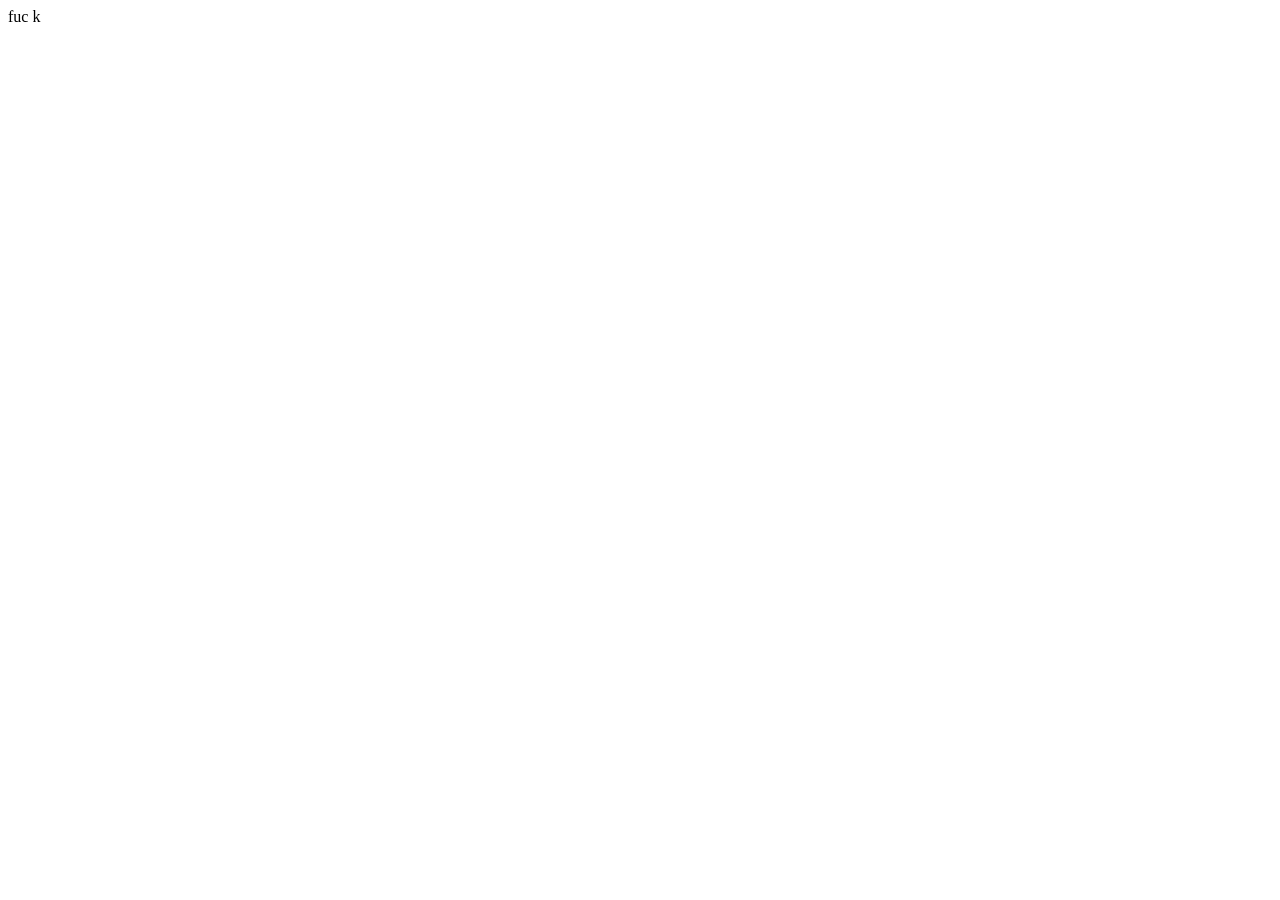
==== gorgu.html @ b9a4fdd4 "wow" ====
<!DOCTYPE html>
<html lang="en">
  <head>
    <meta charset="UTF-8" />
    <meta name="viewport" content="width=device-width, initial-scale=1.0" />
    <meta http-equiv="X-UA-Compatible" content="ie=edge" />
    <link href="style.css" rel="stylesheet" type="text/css" />
    <title>Static Template</title>
  </head>
  <body>
     
       
        fuc k
        
        
        
        
        
        
            <script src="script.js"></script>
  </body>
</html>
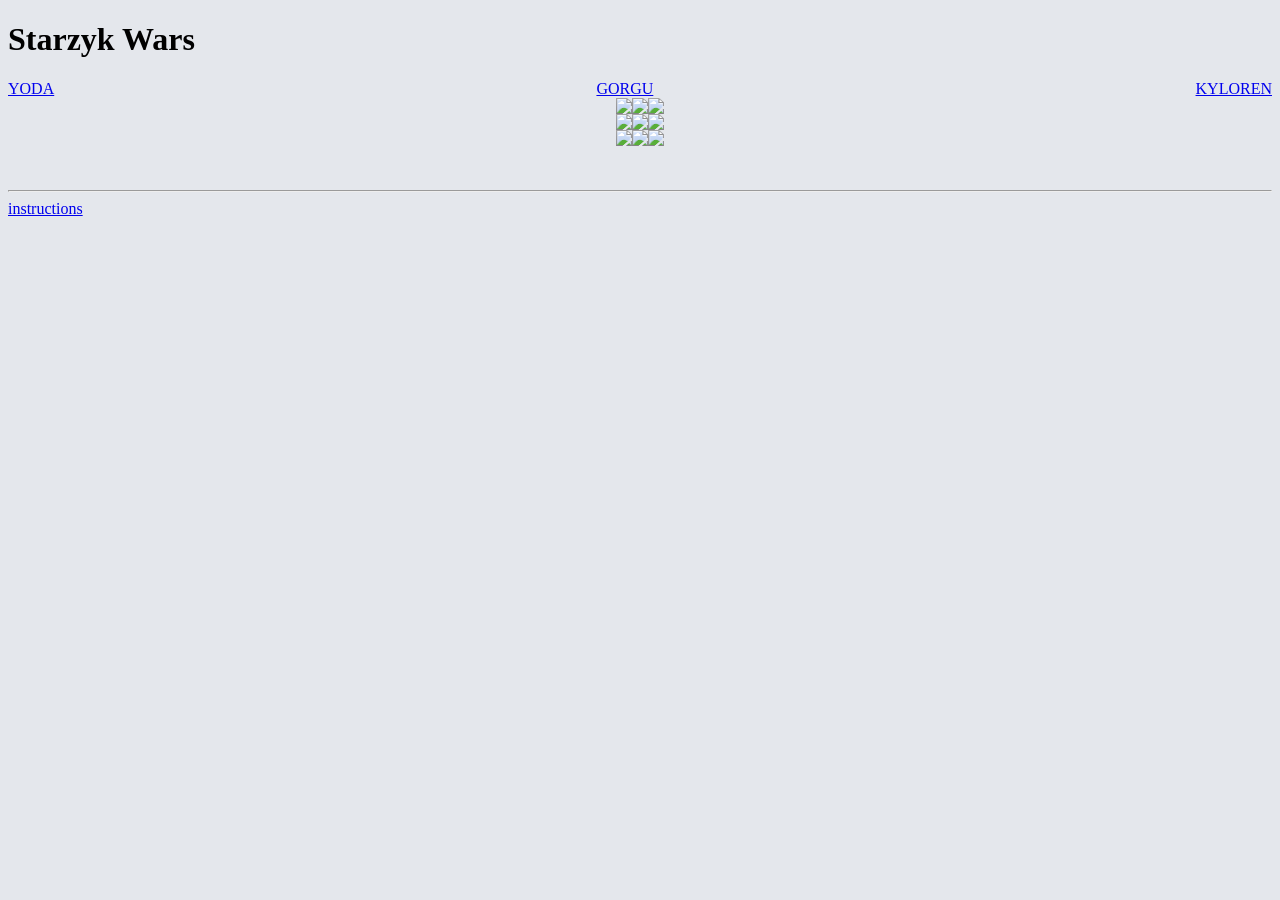
==== commit f914db0a: "Please enter the commit message for your changes. Lines starting hello" ====
--- a/gorgu.html
+++ b/gorgu.html
@@ -7,10 +7,28 @@
     <link href="style.css" rel="stylesheet" type="text/css" />
     <title>Static Template</title>
   </head>
+      <h1>Starzyk Wars</h1>
+  <nav>
+      <a href="index.html">YODA</a>
+      <a href="gorgu.html">GORGU</a>
+ <a href="kyloren.html">KYLOREN</a>
+      <!-- add 3 page of starwars hero of your choice -->
+    </nav>
   <body>
-     
+     <div class="row">
+      <img src="image/row-1-column-1.png"> <img src="image/row-1-column-2.png"> <img src="image/row-1-column-3.png"> 
+     </div>
+      <div class="row">
+      <img src="image/row-2-column-1.png"> <img src="image/row-2-column-2.png"> <img src="image/row-2-column-3.png"> 
+      </div>
+      <div class="row">
+      <img src=image/row-3-column-1.png> <img src="image/row-3-column-2.png"> <img src="image/row-3-column-3.png">
+   </div>
+    <br /><br />
+    <hr />
+    <a href="instruction.html">instructions</a>
        
-        fuc k
+        
         
         
         
--- a/style.css
+++ b/style.css
@@ -0,0 +1,42 @@
+@import url("https://fonts.googleapis.com/css?family=Lato|Poller+One&display=swap");
+
+img {
+  align-self: center;
+}
+
+
+a:hover {color: red}
+
+@font-face {
+  font-family: "SF Distant Galaxy";
+  src: url("SFDistantGalaxy.ttf") format("truetype");
+}
+nav {display:flex; justify-content: space-between;}
+
+/* phone */
+body {
+  background-color: #e4e7ec;
+}
+
+
+
+h1 {
+  font-family: "SF Distant Galaxy";
+}
+
+
+
+/* computer */
+@media screen and (min-width: 600px) {
+
+
+
+}
+
+.row {
+display:flex; flex-direction:column; padding:0px; justify-content:center
+}
+
+@media screen and (min-width:600px) {.row {display: flex; justify-content:center; flex-direction:row;
+  
+}}
